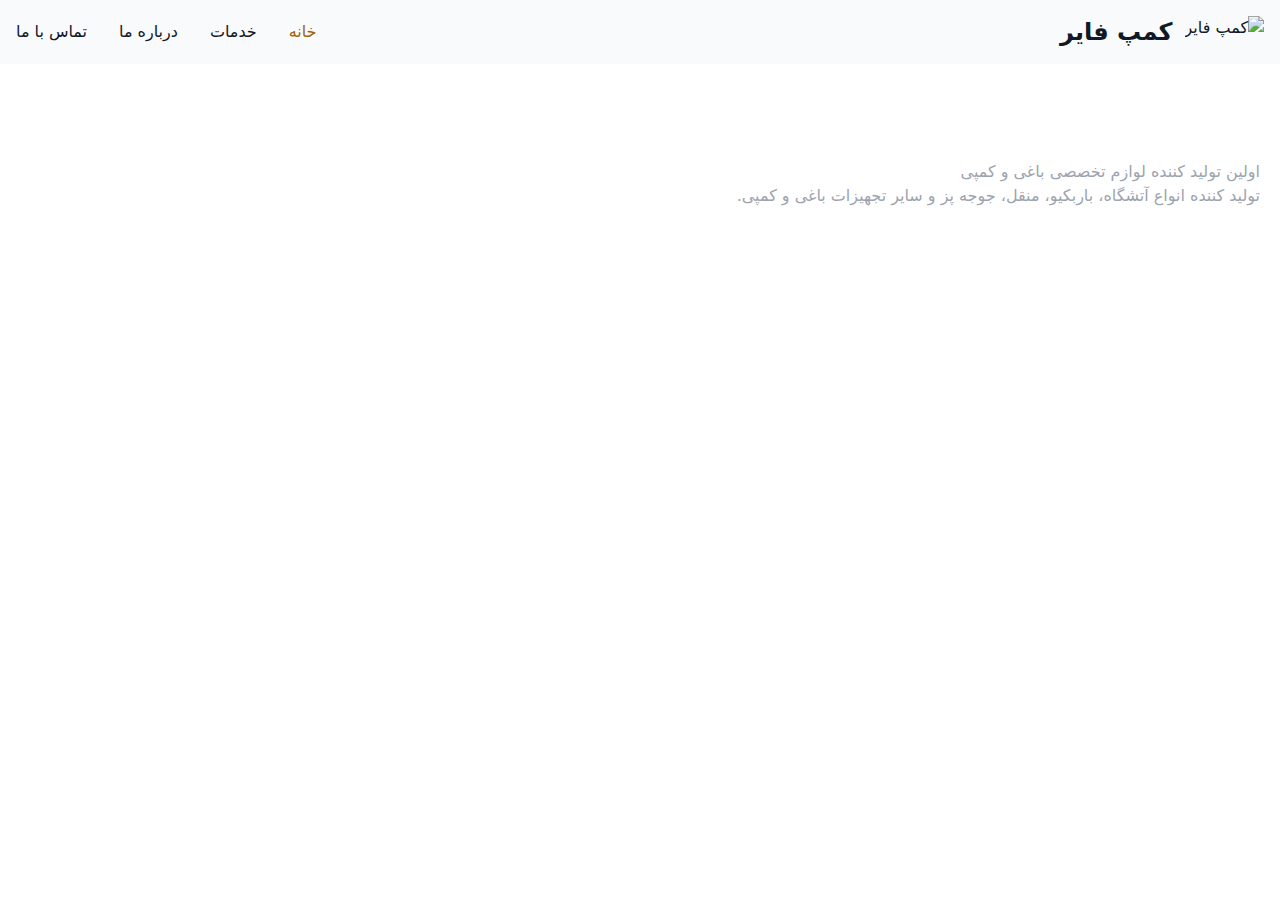
==== about/index.html @ 252abbad "Initial commit." ====
<!DOCTYPE html><html lang="fa" class="dark" dir="rtl"> <head><meta charset="utf-8"><meta name="description" content="اولین تولید کننده لوازم تخصصی باغی و کمپی"><link rel="icon" type="image/svg+xml" href="/favicon.svg"><meta name="viewport" content="width=device-width"><link rel="sitemap" href="/sitemap-index.xml"><meta name="generator" content="Astro v4.7.0"><title>خانه | کمپ فایر</title><meta name="astro-view-transitions-enabled" content="true"><meta name="astro-view-transitions-fallback" content="animate"><script async src="https://www.googletagmanager.com/gtag/js?id=G-JSH01V2G47"></script>
        <script>(function(){const measureId = "G-JSH01V2G47";

            window.dataLayer = window.dataLayer || [];
            function gtag(){dataLayer.push(arguments);}
            gtag('js', new Date());
            gtag('config', measureId);
        })();</script><link rel="stylesheet" href="/_astro/about.CXHCNe5U.css"><script type="module" src="/_astro/hoisted.BMqMAa2A.js"></script></head> <body class="bg-white dark:bg-gray-900 text-gray-900 dark:text-white">  <nav class="border-gray-200 bg-gray-50 dark:bg-gray-800 dark:border-gray-700"> <div class="max-w-screen-xl flex flex-wrap items-center justify-between mx-auto p-4"> <a href="/" class="flex items-center space-x-3 rtl:space-x-reverse"> <img src="https://flowbite.com/docs/images/logo.svg" class="h-8" alt="کمپ فایر"> <span class="self-center text-2xl font-semibold whitespace-nowrap dark:text-white">کمپ فایر</span> </a> <button data-collapse-toggle="navbar-solid-bg" type="button" class="inline-flex items-center p-2 w-10 h-10 justify-center text-sm text-gray-500 rounded-lg md:hidden hover:bg-gray-100 focus:outline-none focus:ring-2 focus:ring-gray-200 dark:text-gray-400 dark:hover:bg-gray-700 dark:focus:ring-gray-600" aria-controls="navbar-solid-bg" aria-expanded="false"> <span class="sr-only">Open main menu</span> <svg class="w-5 h-5" aria-hidden="true" xmlns="http://www.w3.org/2000/svg" fill="none" viewBox="0 0 17 14"> <path stroke="currentColor" stroke-linecap="round" stroke-linejoin="round" stroke-width="2" d="M1 1h15M1 7h15M1 13h15"></path> </svg> </button> <div class="hidden w-full md:block md:w-auto" id="navbar-solid-bg"> <ul class="flex flex-col font-medium mt-4 rounded-lg bg-gray-50 md:space-x-8 rtl:space-x-reverse md:flex-row md:mt-0 md:border-0 md:bg-transparent dark:bg-gray-800 md:dark:bg-transparent dark:border-gray-700"> <li> <a href="/" class="block py-2 px-3 md:p-0 text-white bg-yellow-700 rounded md:bg-transparent md:text-yellow-700 md:dark:text-yellow-500 dark:bg-yellow-600 md:dark:bg-transparent" aria-current="page">خانه</a> </li> <li> <a href="/services" class="block py-2 px-3 md:p-0 text-gray-900 rounded hover:bg-gray-100 md:hover:bg-transparent md:border-0 md:hover:text-yellow-700 dark:text-white md:dark:hover:text-yellow-500 dark:hover:bg-gray-700 dark:hover:text-white md:dark:hover:bg-transparent">خدمات</a> </li> <li> <a href="/about" class="block py-2 px-3 md:p-0 text-gray-900 rounded hover:bg-gray-100 md:hover:bg-transparent md:border-0 md:hover:text-yellow-700 dark:text-white md:dark:hover:text-yellow-500 dark:hover:bg-gray-700 dark:hover:text-white md:dark:hover:bg-transparent">درباره ما</a> </li> <li> <a href="/contact" class="block py-2 px-3 md:p-0 text-gray-900 rounded hover:bg-gray-100 md:hover:bg-transparent md:border-0 md:hover:text-yellow-700 dark:text-white md:dark:hover:text-yellow-500 dark:hover:bg-gray-700 dark:hover:text-white md:dark:hover:bg-transparent">تماس با ما</a> </li> </ul> </div> </div> </nav> <section class="text-gray-400"> <div class="container mx-auto px-5 py-24"> <h1>اولین تولید کننده لوازم تخصصی باغی و کمپی</h1>
تولید کننده انواع آتشگاه، باربکیو، منقل، جوجه پز و سایر تجهیزات باغی
			و کمپی.
</div> </section>  </body></html>
---- _astro/about.CXHCNe5U.css ----
*,:before,:after{box-sizing:border-box;border-width:0;border-style:solid;border-color:#e5e7eb}:before,:after{--tw-content: ""}html,:host{line-height:1.5;-webkit-text-size-adjust:100%;-moz-tab-size:4;-o-tab-size:4;tab-size:4;font-family:ui-sans-serif,system-ui,sans-serif,"Apple Color Emoji","Segoe UI Emoji",Segoe UI Symbol,"Noto Color Emoji";font-feature-settings:normal;font-variation-settings:normal;-webkit-tap-highlight-color:transparent}body{margin:0;line-height:inherit}hr{height:0;color:inherit;border-top-width:1px}abbr:where([title]){-webkit-text-decoration:underline dotted;text-decoration:underline dotted}h1,h2,h3,h4,h5,h6{font-size:inherit;font-weight:inherit}a{color:inherit;text-decoration:inherit}b,strong{font-weight:bolder}code,kbd,samp,pre{font-family:ui-monospace,SFMono-Regular,Menlo,Monaco,Consolas,Liberation Mono,Courier New,monospace;font-feature-settings:normal;font-variation-settings:normal;font-size:1em}small{font-size:80%}sub,sup{font-size:75%;line-height:0;position:relative;vertical-align:baseline}sub{bottom:-.25em}sup{top:-.5em}table{text-indent:0;border-color:inherit;border-collapse:collapse}button,input,optgroup,select,textarea{font-family:inherit;font-feature-settings:inherit;font-variation-settings:inherit;font-size:100%;font-weight:inherit;line-height:inherit;letter-spacing:inherit;color:inherit;margin:0;padding:0}button,select{text-transform:none}button,input:where([type=button]),input:where([type=reset]),input:where([type=submit]){-webkit-appearance:button;background-color:transparent;background-image:none}:-moz-focusring{outline:auto}:-moz-ui-invalid{box-shadow:none}progress{vertical-align:baseline}::-webkit-inner-spin-button,::-webkit-outer-spin-button{height:auto}[type=search]{-webkit-appearance:textfield;outline-offset:-2px}::-webkit-search-decoration{-webkit-appearance:none}::-webkit-file-upload-button{-webkit-appearance:button;font:inherit}summary{display:list-item}blockquote,dl,dd,h1,h2,h3,h4,h5,h6,hr,figure,p,pre{margin:0}fieldset{margin:0;padding:0}legend{padding:0}ol,ul,menu{list-style:none;margin:0;padding:0}dialog{padding:0}textarea{resize:vertical}input::-moz-placeholder,textarea::-moz-placeholder{opacity:1;color:#9ca3af}input::placeholder,textarea::placeholder{opacity:1;color:#9ca3af}button,[role=button]{cursor:pointer}:disabled{cursor:default}img,svg,video,canvas,audio,iframe,embed,object{display:block;vertical-align:middle}img,video{max-width:100%;height:auto}[hidden]{display:none}*,:before,:after{--tw-border-spacing-x: 0;--tw-border-spacing-y: 0;--tw-translate-x: 0;--tw-translate-y: 0;--tw-rotate: 0;--tw-skew-x: 0;--tw-skew-y: 0;--tw-scale-x: 1;--tw-scale-y: 1;--tw-pan-x: ;--tw-pan-y: ;--tw-pinch-zoom: ;--tw-scroll-snap-strictness: proximity;--tw-gradient-from-position: ;--tw-gradient-via-position: ;--tw-gradient-to-position: ;--tw-ordinal: ;--tw-slashed-zero: ;--tw-numeric-figure: ;--tw-numeric-spacing: ;--tw-numeric-fraction: ;--tw-ring-inset: ;--tw-ring-offset-width: 0px;--tw-ring-offset-color: #fff;--tw-ring-color: rgb(59 130 246 / .5);--tw-ring-offset-shadow: 0 0 #0000;--tw-ring-shadow: 0 0 #0000;--tw-shadow: 0 0 #0000;--tw-shadow-colored: 0 0 #0000;--tw-blur: ;--tw-brightness: ;--tw-contrast: ;--tw-grayscale: ;--tw-hue-rotate: ;--tw-invert: ;--tw-saturate: ;--tw-sepia: ;--tw-drop-shadow: ;--tw-backdrop-blur: ;--tw-backdrop-brightness: ;--tw-backdrop-contrast: ;--tw-backdrop-grayscale: ;--tw-backdrop-hue-rotate: ;--tw-backdrop-invert: ;--tw-backdrop-opacity: ;--tw-backdrop-saturate: ;--tw-backdrop-sepia: ;--tw-contain-size: ;--tw-contain-layout: ;--tw-contain-paint: ;--tw-contain-style: }::backdrop{--tw-border-spacing-x: 0;--tw-border-spacing-y: 0;--tw-translate-x: 0;--tw-translate-y: 0;--tw-rotate: 0;--tw-skew-x: 0;--tw-skew-y: 0;--tw-scale-x: 1;--tw-scale-y: 1;--tw-pan-x: ;--tw-pan-y: ;--tw-pinch-zoom: ;--tw-scroll-snap-strictness: proximity;--tw-gradient-from-position: ;--tw-gradient-via-position: ;--tw-gradient-to-position: ;--tw-ordinal: ;--tw-slashed-zero: ;--tw-numeric-figure: ;--tw-numeric-spacing: ;--tw-numeric-fraction: ;--tw-ring-inset: ;--tw-ring-offset-width: 0px;--tw-ring-offset-color: #fff;--tw-ring-color: rgb(59 130 246 / .5);--tw-ring-offset-shadow: 0 0 #0000;--tw-ring-shadow: 0 0 #0000;--tw-shadow: 0 0 #0000;--tw-shadow-colored: 0 0 #0000;--tw-blur: ;--tw-brightness: ;--tw-contrast: ;--tw-grayscale: ;--tw-hue-rotate: ;--tw-invert: ;--tw-saturate: ;--tw-sepia: ;--tw-drop-shadow: ;--tw-backdrop-blur: ;--tw-backdrop-brightness: ;--tw-backdrop-contrast: ;--tw-backdrop-grayscale: ;--tw-backdrop-hue-rotate: ;--tw-backdrop-invert: ;--tw-backdrop-opacity: ;--tw-backdrop-saturate: ;--tw-backdrop-sepia: ;--tw-contain-size: ;--tw-contain-layout: ;--tw-contain-paint: ;--tw-contain-style: }.container{width:100%}@media (min-width: 640px){.container{max-width:640px}}@media (min-width: 768px){.container{max-width:768px}}@media (min-width: 1024px){.container{max-width:1024px}}@media (min-width: 1280px){.container{max-width:1280px}}@media (min-width: 1536px){.container{max-width:1536px}}.sr-only{position:absolute;width:1px;height:1px;padding:0;margin:-1px;overflow:hidden;clip:rect(0,0,0,0);white-space:nowrap;border-width:0}.relative{position:relative}.mx-auto{margin-left:auto;margin-right:auto}.mt-16{margin-top:4rem}.mt-4{margin-top:1rem}.block{display:block}.flex{display:flex}.inline-flex{display:inline-flex}.hidden{display:none}.h-10{height:2.5rem}.h-5{height:1.25rem}.h-8{height:2rem}.h-full{height:100%}.min-h-screen{min-height:100vh}.w-10{width:2.5rem}.w-5{width:1.25rem}.w-full{width:100%}.max-w-7xl{max-width:80rem}.max-w-screen-xl{max-width:1280px}.flex-col{flex-direction:column}.flex-wrap{flex-wrap:wrap}.items-center{align-items:center}.justify-center{justify-content:center}.justify-between{justify-content:space-between}.gap-y-6{row-gap:1.5rem}.space-x-3>:not([hidden])~:not([hidden]){--tw-space-x-reverse: 0;margin-right:calc(.75rem * var(--tw-space-x-reverse));margin-left:calc(.75rem * calc(1 - var(--tw-space-x-reverse)))}.space-y-8>:not([hidden])~:not([hidden]){--tw-space-y-reverse: 0;margin-top:calc(2rem * calc(1 - var(--tw-space-y-reverse)));margin-bottom:calc(2rem * var(--tw-space-y-reverse))}.self-center{align-self:center}.whitespace-nowrap{white-space:nowrap}.rounded{border-radius:.25rem}.rounded-lg{border-radius:.5rem}.border-t{border-top-width:1px}.border-gray-200{--tw-border-opacity: 1;border-color:rgb(229 231 235 / var(--tw-border-opacity))}.border-gray-700{--tw-border-opacity: 1;border-color:rgb(55 65 81 / var(--tw-border-opacity))}.bg-gray-50{--tw-bg-opacity: 1;background-color:rgb(249 250 251 / var(--tw-bg-opacity))}.bg-gray-900{--tw-bg-opacity: 1;background-color:rgb(17 24 39 / var(--tw-bg-opacity))}.bg-white{--tw-bg-opacity: 1;background-color:rgb(255 255 255 / var(--tw-bg-opacity))}.bg-yellow-700{--tw-bg-opacity: 1;background-color:rgb(161 98 7 / var(--tw-bg-opacity))}.p-2{padding:.5rem}.p-4{padding:1rem}.p-8{padding:2rem}.px-3{padding-left:.75rem;padding-right:.75rem}.px-4{padding-left:1rem;padding-right:1rem}.px-5{padding-left:1.25rem;padding-right:1.25rem}.py-2{padding-top:.5rem;padding-bottom:.5rem}.py-24{padding-top:6rem;padding-bottom:6rem}.py-7{padding-top:1.75rem;padding-bottom:1.75rem}.text-2xl{font-size:1.5rem;line-height:2rem}.text-sm{font-size:.875rem;line-height:1.25rem}.font-medium{font-weight:500}.font-semibold{font-weight:600}.text-gray-400{--tw-text-opacity: 1;color:rgb(156 163 175 / var(--tw-text-opacity))}.text-gray-500{--tw-text-opacity: 1;color:rgb(107 114 128 / var(--tw-text-opacity))}.text-gray-900{--tw-text-opacity: 1;color:rgb(17 24 39 / var(--tw-text-opacity))}.text-white{--tw-text-opacity: 1;color:rgb(255 255 255 / var(--tw-text-opacity))}.hover\:bg-gray-100:hover{--tw-bg-opacity: 1;background-color:rgb(243 244 246 / var(--tw-bg-opacity))}.focus\:outline-none:focus{outline:2px solid transparent;outline-offset:2px}.focus\:ring-2:focus{--tw-ring-offset-shadow: var(--tw-ring-inset) 0 0 0 var(--tw-ring-offset-width) var(--tw-ring-offset-color);--tw-ring-shadow: var(--tw-ring-inset) 0 0 0 calc(2px + var(--tw-ring-offset-width)) var(--tw-ring-color);box-shadow:var(--tw-ring-offset-shadow),var(--tw-ring-shadow),var(--tw-shadow, 0 0 #0000)}.focus\:ring-gray-200:focus{--tw-ring-opacity: 1;--tw-ring-color: rgb(229 231 235 / var(--tw-ring-opacity))}@media (min-width: 640px){.sm\:px-6{padding-left:1.5rem;padding-right:1.5rem}}@media (min-width: 768px){.md\:mx-auto{margin-left:auto;margin-right:auto}.md\:mt-0{margin-top:0}.md\:block{display:block}.md\:hidden{display:none}.md\:w-auto{width:auto}.md\:max-w-3xl{max-width:48rem}.md\:flex-row{flex-direction:row}.md\:space-x-8>:not([hidden])~:not([hidden]){--tw-space-x-reverse: 0;margin-right:calc(2rem * var(--tw-space-x-reverse));margin-left:calc(2rem * calc(1 - var(--tw-space-x-reverse)))}.md\:border-0{border-width:0px}.md\:bg-transparent{background-color:transparent}.md\:p-0{padding:0}.md\:p-12{padding:3rem}.md\:text-yellow-700{--tw-text-opacity: 1;color:rgb(161 98 7 / var(--tw-text-opacity))}.md\:hover\:bg-transparent:hover{background-color:transparent}.md\:hover\:text-yellow-700:hover{--tw-text-opacity: 1;color:rgb(161 98 7 / var(--tw-text-opacity))}}@media (min-width: 1024px){.lg\:max-w-4xl{max-width:56rem}.lg\:flex-row{flex-direction:row}.lg\:justify-between{justify-content:space-between}.lg\:space-y-0>:not([hidden])~:not([hidden]){--tw-space-y-reverse: 0;margin-top:calc(0px * calc(1 - var(--tw-space-y-reverse)));margin-bottom:calc(0px * var(--tw-space-y-reverse))}.lg\:px-8{padding-left:2rem;padding-right:2rem}.lg\:py-16{padding-top:4rem;padding-bottom:4rem}}.rtl\:space-x-reverse:where([dir=rtl],[dir=rtl] *)>:not([hidden])~:not([hidden]){--tw-space-x-reverse: 1}@media (prefers-color-scheme: dark){.dark\:border-gray-700{--tw-border-opacity: 1;border-color:rgb(55 65 81 / var(--tw-border-opacity))}.dark\:bg-gray-800{--tw-bg-opacity: 1;background-color:rgb(31 41 55 / var(--tw-bg-opacity))}.dark\:bg-gray-900{--tw-bg-opacity: 1;background-color:rgb(17 24 39 / var(--tw-bg-opacity))}.dark\:bg-yellow-600{--tw-bg-opacity: 1;background-color:rgb(202 138 4 / var(--tw-bg-opacity))}.dark\:text-gray-400{--tw-text-opacity: 1;color:rgb(156 163 175 / var(--tw-text-opacity))}.dark\:text-white{--tw-text-opacity: 1;color:rgb(255 255 255 / var(--tw-text-opacity))}.dark\:hover\:bg-gray-700:hover{--tw-bg-opacity: 1;background-color:rgb(55 65 81 / var(--tw-bg-opacity))}.dark\:hover\:text-white:hover{--tw-text-opacity: 1;color:rgb(255 255 255 / var(--tw-text-opacity))}.dark\:focus\:ring-gray-600:focus{--tw-ring-opacity: 1;--tw-ring-color: rgb(75 85 99 / var(--tw-ring-opacity))}}@media (min-width: 768px){@media (prefers-color-scheme: dark){.md\:dark\:bg-transparent{background-color:transparent}.md\:dark\:text-yellow-500{--tw-text-opacity: 1;color:rgb(234 179 8 / var(--tw-text-opacity))}.md\:dark\:hover\:bg-transparent:hover{background-color:transparent}.md\:dark\:hover\:text-yellow-500:hover{--tw-text-opacity: 1;color:rgb(234 179 8 / var(--tw-text-opacity))}}}.astro-route-announcer{position:absolute;left:0;top:0;clip:rect(0 0 0 0);clip-path:inset(50%);overflow:hidden;white-space:nowrap;width:1px;height:1px}
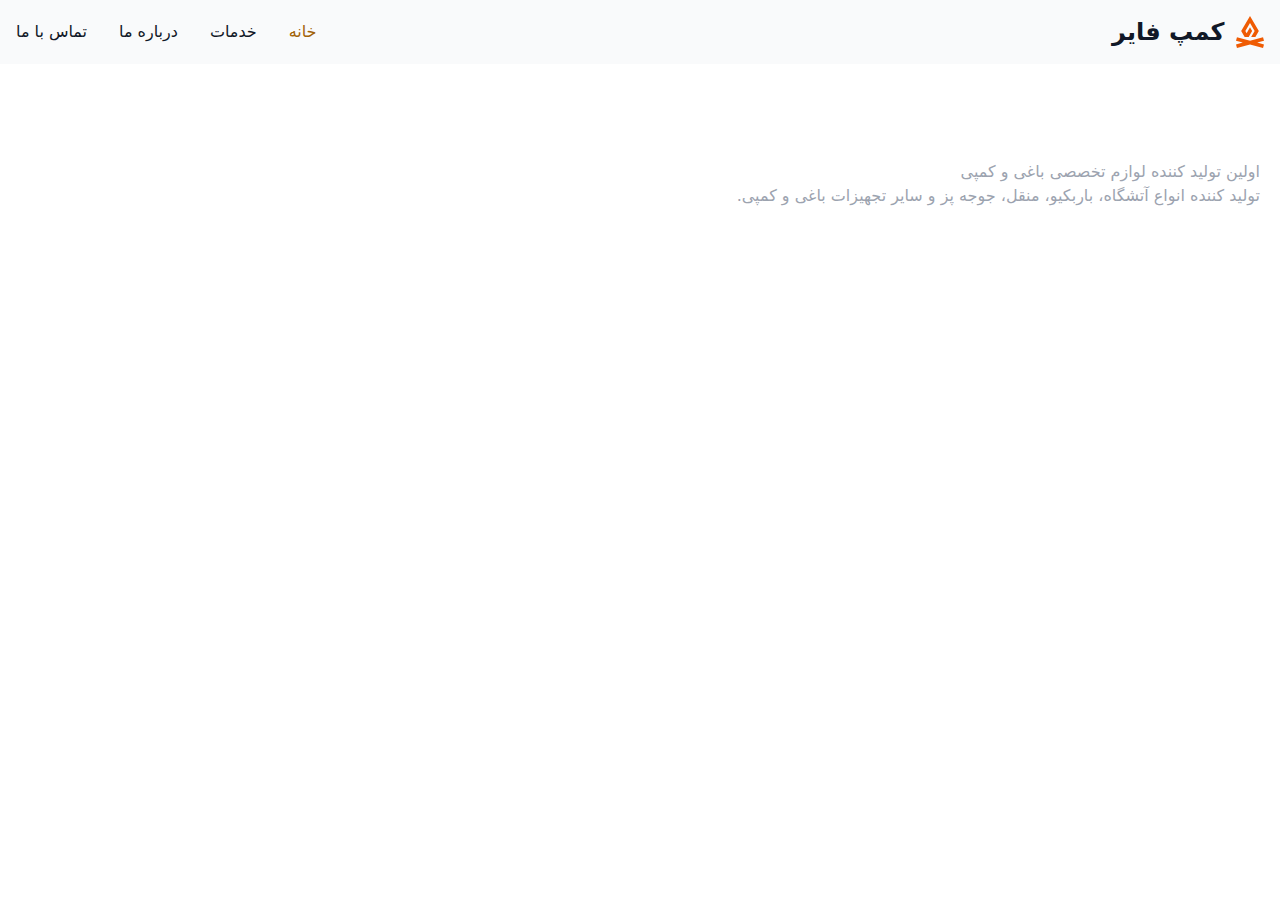
==== commit 24f77d2b: "Update from https://github.com/campfire-ir/campfire/commit/39ee006bfec9a738e8e238572743a8df83043560" ====
--- a/about/index.html
+++ b/about/index.html
@@ -5,7 +5,7 @@
             function gtag(){dataLayer.push(arguments);}
             gtag('js', new Date());
             gtag('config', measureId);
-        })();</script><link rel="stylesheet" href="/_astro/about.CXHCNe5U.css"><script type="module" src="/_astro/hoisted.BMqMAa2A.js"></script></head> <body class="bg-white dark:bg-gray-900 text-gray-900 dark:text-white">  <nav class="border-gray-200 bg-gray-50 dark:bg-gray-800 dark:border-gray-700"> <div class="max-w-screen-xl flex flex-wrap items-center justify-between mx-auto p-4"> <a href="/" class="flex items-center space-x-3 rtl:space-x-reverse"> <img src="https://flowbite.com/docs/images/logo.svg" class="h-8" alt="کمپ فایر"> <span class="self-center text-2xl font-semibold whitespace-nowrap dark:text-white">کمپ فایر</span> </a> <button data-collapse-toggle="navbar-solid-bg" type="button" class="inline-flex items-center p-2 w-10 h-10 justify-center text-sm text-gray-500 rounded-lg md:hidden hover:bg-gray-100 focus:outline-none focus:ring-2 focus:ring-gray-200 dark:text-gray-400 dark:hover:bg-gray-700 dark:focus:ring-gray-600" aria-controls="navbar-solid-bg" aria-expanded="false"> <span class="sr-only">Open main menu</span> <svg class="w-5 h-5" aria-hidden="true" xmlns="http://www.w3.org/2000/svg" fill="none" viewBox="0 0 17 14"> <path stroke="currentColor" stroke-linecap="round" stroke-linejoin="round" stroke-width="2" d="M1 1h15M1 7h15M1 13h15"></path> </svg> </button> <div class="hidden w-full md:block md:w-auto" id="navbar-solid-bg"> <ul class="flex flex-col font-medium mt-4 rounded-lg bg-gray-50 md:space-x-8 rtl:space-x-reverse md:flex-row md:mt-0 md:border-0 md:bg-transparent dark:bg-gray-800 md:dark:bg-transparent dark:border-gray-700"> <li> <a href="/" class="block py-2 px-3 md:p-0 text-white bg-yellow-700 rounded md:bg-transparent md:text-yellow-700 md:dark:text-yellow-500 dark:bg-yellow-600 md:dark:bg-transparent" aria-current="page">خانه</a> </li> <li> <a href="/services" class="block py-2 px-3 md:p-0 text-gray-900 rounded hover:bg-gray-100 md:hover:bg-transparent md:border-0 md:hover:text-yellow-700 dark:text-white md:dark:hover:text-yellow-500 dark:hover:bg-gray-700 dark:hover:text-white md:dark:hover:bg-transparent">خدمات</a> </li> <li> <a href="/about" class="block py-2 px-3 md:p-0 text-gray-900 rounded hover:bg-gray-100 md:hover:bg-transparent md:border-0 md:hover:text-yellow-700 dark:text-white md:dark:hover:text-yellow-500 dark:hover:bg-gray-700 dark:hover:text-white md:dark:hover:bg-transparent">درباره ما</a> </li> <li> <a href="/contact" class="block py-2 px-3 md:p-0 text-gray-900 rounded hover:bg-gray-100 md:hover:bg-transparent md:border-0 md:hover:text-yellow-700 dark:text-white md:dark:hover:text-yellow-500 dark:hover:bg-gray-700 dark:hover:text-white md:dark:hover:bg-transparent">تماس با ما</a> </li> </ul> </div> </div> </nav> <section class="text-gray-400"> <div class="container mx-auto px-5 py-24"> <h1>اولین تولید کننده لوازم تخصصی باغی و کمپی</h1>
+        })();</script><link rel="stylesheet" href="/_astro/about.D6L-BzKz.css"><script type="module" src="/_astro/hoisted.BMqMAa2A.js"></script></head> <body class="bg-white dark:bg-gray-900 text-gray-900 dark:text-white">  <nav class="border-gray-200 bg-gray-50 dark:bg-gray-800 dark:border-gray-700"> <div class="max-w-screen-xl flex flex-wrap items-center justify-between mx-auto p-4"> <a href="/" class="flex items-center space-x-3 rtl:space-x-reverse"> <img src="/_astro/logo.BBy112av.svg" class="h-8" alt="کمپ فایر"> <span class="self-center text-2xl font-semibold whitespace-nowrap dark:text-white">کمپ فایر</span> </a> <button data-collapse-toggle="navbar-solid-bg" type="button" class="inline-flex items-center p-2 w-10 h-10 justify-center text-sm text-gray-500 rounded-lg md:hidden hover:bg-gray-100 focus:outline-none focus:ring-2 focus:ring-gray-200 dark:text-gray-400 dark:hover:bg-gray-700 dark:focus:ring-gray-600" aria-controls="navbar-solid-bg" aria-expanded="false"> <span class="sr-only">Open main menu</span> <svg class="w-5 h-5" aria-hidden="true" xmlns="http://www.w3.org/2000/svg" fill="none" viewBox="0 0 17 14"> <path stroke="currentColor" stroke-linecap="round" stroke-linejoin="round" stroke-width="2" d="M1 1h15M1 7h15M1 13h15"></path> </svg> </button> <div class="hidden w-full md:block md:w-auto" id="navbar-solid-bg"> <ul class="flex flex-col font-medium mt-4 rounded-lg bg-gray-50 md:space-x-8 rtl:space-x-reverse md:flex-row md:mt-0 md:border-0 md:bg-transparent dark:bg-gray-800 md:dark:bg-transparent dark:border-gray-700"> <li> <a href="/" class="block py-2 px-3 md:p-0 text-white bg-yellow-700 rounded md:bg-transparent md:text-yellow-700 md:dark:text-yellow-500 dark:bg-yellow-600 md:dark:bg-transparent" aria-current="page">خانه</a> </li> <li> <a href="/services" class="block py-2 px-3 md:p-0 text-gray-900 rounded hover:bg-gray-100 md:hover:bg-transparent md:border-0 md:hover:text-yellow-700 dark:text-white md:dark:hover:text-yellow-500 dark:hover:bg-gray-700 dark:hover:text-white md:dark:hover:bg-transparent">خدمات</a> </li> <li> <a href="/about" class="block py-2 px-3 md:p-0 text-gray-900 rounded hover:bg-gray-100 md:hover:bg-transparent md:border-0 md:hover:text-yellow-700 dark:text-white md:dark:hover:text-yellow-500 dark:hover:bg-gray-700 dark:hover:text-white md:dark:hover:bg-transparent">درباره ما</a> </li> <li> <a href="/contact" class="block py-2 px-3 md:p-0 text-gray-900 rounded hover:bg-gray-100 md:hover:bg-transparent md:border-0 md:hover:text-yellow-700 dark:text-white md:dark:hover:text-yellow-500 dark:hover:bg-gray-700 dark:hover:text-white md:dark:hover:bg-transparent">تماس با ما</a> </li> </ul> </div> </div> </nav> <section class="text-gray-400"> <div class="container mx-auto px-5 py-24"> <h1>اولین تولید کننده لوازم تخصصی باغی و کمپی</h1>
 تولید کننده انواع آتشگاه، باربکیو، منقل، جوجه پز و سایر تجهیزات باغی
 			و کمپی.
 </div> </section>  </body></html>--- a/_astro/about.D6L-BzKz.css
+++ b/_astro/about.D6L-BzKz.css
@@ -0,0 +1 @@
+*,:before,:after{box-sizing:border-box;border-width:0;border-style:solid;border-color:#e5e7eb}:before,:after{--tw-content: ""}html,:host{line-height:1.5;-webkit-text-size-adjust:100%;-moz-tab-size:4;-o-tab-size:4;tab-size:4;font-family:ui-sans-serif,system-ui,sans-serif,"Apple Color Emoji","Segoe UI Emoji",Segoe UI Symbol,"Noto Color Emoji";font-feature-settings:normal;font-variation-settings:normal;-webkit-tap-highlight-color:transparent}body{margin:0;line-height:inherit}hr{height:0;color:inherit;border-top-width:1px}abbr:where([title]){-webkit-text-decoration:underline dotted;text-decoration:underline dotted}h1,h2,h3,h4,h5,h6{font-size:inherit;font-weight:inherit}a{color:inherit;text-decoration:inherit}b,strong{font-weight:bolder}code,kbd,samp,pre{font-family:ui-monospace,SFMono-Regular,Menlo,Monaco,Consolas,Liberation Mono,Courier New,monospace;font-feature-settings:normal;font-variation-settings:normal;font-size:1em}small{font-size:80%}sub,sup{font-size:75%;line-height:0;position:relative;vertical-align:baseline}sub{bottom:-.25em}sup{top:-.5em}table{text-indent:0;border-color:inherit;border-collapse:collapse}button,input,optgroup,select,textarea{font-family:inherit;font-feature-settings:inherit;font-variation-settings:inherit;font-size:100%;font-weight:inherit;line-height:inherit;letter-spacing:inherit;color:inherit;margin:0;padding:0}button,select{text-transform:none}button,input:where([type=button]),input:where([type=reset]),input:where([type=submit]){-webkit-appearance:button;background-color:transparent;background-image:none}:-moz-focusring{outline:auto}:-moz-ui-invalid{box-shadow:none}progress{vertical-align:baseline}::-webkit-inner-spin-button,::-webkit-outer-spin-button{height:auto}[type=search]{-webkit-appearance:textfield;outline-offset:-2px}::-webkit-search-decoration{-webkit-appearance:none}::-webkit-file-upload-button{-webkit-appearance:button;font:inherit}summary{display:list-item}blockquote,dl,dd,h1,h2,h3,h4,h5,h6,hr,figure,p,pre{margin:0}fieldset{margin:0;padding:0}legend{padding:0}ol,ul,menu{list-style:none;margin:0;padding:0}dialog{padding:0}textarea{resize:vertical}input::-moz-placeholder,textarea::-moz-placeholder{opacity:1;color:#9ca3af}input::placeholder,textarea::placeholder{opacity:1;color:#9ca3af}button,[role=button]{cursor:pointer}:disabled{cursor:default}img,svg,video,canvas,audio,iframe,embed,object{display:block;vertical-align:middle}img,video{max-width:100%;height:auto}[hidden]{display:none}*,:before,:after{--tw-border-spacing-x: 0;--tw-border-spacing-y: 0;--tw-translate-x: 0;--tw-translate-y: 0;--tw-rotate: 0;--tw-skew-x: 0;--tw-skew-y: 0;--tw-scale-x: 1;--tw-scale-y: 1;--tw-pan-x: ;--tw-pan-y: ;--tw-pinch-zoom: ;--tw-scroll-snap-strictness: proximity;--tw-gradient-from-position: ;--tw-gradient-via-position: ;--tw-gradient-to-position: ;--tw-ordinal: ;--tw-slashed-zero: ;--tw-numeric-figure: ;--tw-numeric-spacing: ;--tw-numeric-fraction: ;--tw-ring-inset: ;--tw-ring-offset-width: 0px;--tw-ring-offset-color: #fff;--tw-ring-color: rgb(59 130 246 / .5);--tw-ring-offset-shadow: 0 0 #0000;--tw-ring-shadow: 0 0 #0000;--tw-shadow: 0 0 #0000;--tw-shadow-colored: 0 0 #0000;--tw-blur: ;--tw-brightness: ;--tw-contrast: ;--tw-grayscale: ;--tw-hue-rotate: ;--tw-invert: ;--tw-saturate: ;--tw-sepia: ;--tw-drop-shadow: ;--tw-backdrop-blur: ;--tw-backdrop-brightness: ;--tw-backdrop-contrast: ;--tw-backdrop-grayscale: ;--tw-backdrop-hue-rotate: ;--tw-backdrop-invert: ;--tw-backdrop-opacity: ;--tw-backdrop-saturate: ;--tw-backdrop-sepia: ;--tw-contain-size: ;--tw-contain-layout: ;--tw-contain-paint: ;--tw-contain-style: }::backdrop{--tw-border-spacing-x: 0;--tw-border-spacing-y: 0;--tw-translate-x: 0;--tw-translate-y: 0;--tw-rotate: 0;--tw-skew-x: 0;--tw-skew-y: 0;--tw-scale-x: 1;--tw-scale-y: 1;--tw-pan-x: ;--tw-pan-y: ;--tw-pinch-zoom: ;--tw-scroll-snap-strictness: proximity;--tw-gradient-from-position: ;--tw-gradient-via-position: ;--tw-gradient-to-position: ;--tw-ordinal: ;--tw-slashed-zero: ;--tw-numeric-figure: ;--tw-numeric-spacing: ;--tw-numeric-fraction: ;--tw-ring-inset: ;--tw-ring-offset-width: 0px;--tw-ring-offset-color: #fff;--tw-ring-color: rgb(59 130 246 / .5);--tw-ring-offset-shadow: 0 0 #0000;--tw-ring-shadow: 0 0 #0000;--tw-shadow: 0 0 #0000;--tw-shadow-colored: 0 0 #0000;--tw-blur: ;--tw-brightness: ;--tw-contrast: ;--tw-grayscale: ;--tw-hue-rotate: ;--tw-invert: ;--tw-saturate: ;--tw-sepia: ;--tw-drop-shadow: ;--tw-backdrop-blur: ;--tw-backdrop-brightness: ;--tw-backdrop-contrast: ;--tw-backdrop-grayscale: ;--tw-backdrop-hue-rotate: ;--tw-backdrop-invert: ;--tw-backdrop-opacity: ;--tw-backdrop-saturate: ;--tw-backdrop-sepia: ;--tw-contain-size: ;--tw-contain-layout: ;--tw-contain-paint: ;--tw-contain-style: }.container{width:100%}@media (min-width: 640px){.container{max-width:640px}}@media (min-width: 768px){.container{max-width:768px}}@media (min-width: 1024px){.container{max-width:1024px}}@media (min-width: 1280px){.container{max-width:1280px}}@media (min-width: 1536px){.container{max-width:1536px}}.sr-only{position:absolute;width:1px;height:1px;padding:0;margin:-1px;overflow:hidden;clip:rect(0,0,0,0);white-space:nowrap;border-width:0}.relative{position:relative}.mx-auto{margin-left:auto;margin-right:auto}.mb-4{margin-bottom:1rem}.mt-16{margin-top:4rem}.mt-4{margin-top:1rem}.block{display:block}.flex{display:flex}.inline-flex{display:inline-flex}.hidden{display:none}.h-10{height:2.5rem}.h-5{height:1.25rem}.h-8{height:2rem}.h-full{height:100%}.min-h-screen{min-height:100vh}.w-10{width:2.5rem}.w-5{width:1.25rem}.w-full{width:100%}.max-w-7xl{max-width:80rem}.max-w-screen-xl{max-width:1280px}.flex-col{flex-direction:column}.flex-wrap{flex-wrap:wrap}.items-center{align-items:center}.justify-center{justify-content:center}.justify-between{justify-content:space-between}.gap-y-6{row-gap:1.5rem}.space-x-3>:not([hidden])~:not([hidden]){--tw-space-x-reverse: 0;margin-right:calc(.75rem * var(--tw-space-x-reverse));margin-left:calc(.75rem * calc(1 - var(--tw-space-x-reverse)))}.space-y-8>:not([hidden])~:not([hidden]){--tw-space-y-reverse: 0;margin-top:calc(2rem * calc(1 - var(--tw-space-y-reverse)));margin-bottom:calc(2rem * var(--tw-space-y-reverse))}.self-center{align-self:center}.whitespace-nowrap{white-space:nowrap}.rounded{border-radius:.25rem}.rounded-lg{border-radius:.5rem}.border-t{border-top-width:1px}.border-gray-200{--tw-border-opacity: 1;border-color:rgb(229 231 235 / var(--tw-border-opacity))}.border-gray-700{--tw-border-opacity: 1;border-color:rgb(55 65 81 / var(--tw-border-opacity))}.bg-gray-50{--tw-bg-opacity: 1;background-color:rgb(249 250 251 / var(--tw-bg-opacity))}.bg-gray-900{--tw-bg-opacity: 1;background-color:rgb(17 24 39 / var(--tw-bg-opacity))}.bg-white{--tw-bg-opacity: 1;background-color:rgb(255 255 255 / var(--tw-bg-opacity))}.bg-yellow-700{--tw-bg-opacity: 1;background-color:rgb(161 98 7 / var(--tw-bg-opacity))}.bg-gradient-to-r{background-image:linear-gradient(to right,var(--tw-gradient-stops))}.from-sky-400{--tw-gradient-from: #38bdf8 var(--tw-gradient-from-position);--tw-gradient-to: rgb(56 189 248 / 0) var(--tw-gradient-to-position);--tw-gradient-stops: var(--tw-gradient-from), var(--tw-gradient-to)}.to-emerald-600{--tw-gradient-to: #059669 var(--tw-gradient-to-position)}.bg-clip-text{-webkit-background-clip:text;background-clip:text}.p-2{padding:.5rem}.p-4{padding:1rem}.p-8{padding:2rem}.px-3{padding-left:.75rem;padding-right:.75rem}.px-4{padding-left:1rem;padding-right:1rem}.px-5{padding-left:1.25rem;padding-right:1.25rem}.py-2{padding-top:.5rem;padding-bottom:.5rem}.py-24{padding-top:6rem;padding-bottom:6rem}.py-7{padding-top:1.75rem;padding-bottom:1.75rem}.text-2xl{font-size:1.5rem;line-height:2rem}.text-3xl{font-size:1.875rem;line-height:2.25rem}.text-sm{font-size:.875rem;line-height:1.25rem}.font-extrabold{font-weight:800}.font-medium{font-weight:500}.font-semibold{font-weight:600}.text-gray-400{--tw-text-opacity: 1;color:rgb(156 163 175 / var(--tw-text-opacity))}.text-gray-500{--tw-text-opacity: 1;color:rgb(107 114 128 / var(--tw-text-opacity))}.text-gray-900{--tw-text-opacity: 1;color:rgb(17 24 39 / var(--tw-text-opacity))}.text-transparent{color:transparent}.text-white{--tw-text-opacity: 1;color:rgb(255 255 255 / var(--tw-text-opacity))}.hover\:bg-gray-100:hover{--tw-bg-opacity: 1;background-color:rgb(243 244 246 / var(--tw-bg-opacity))}.focus\:outline-none:focus{outline:2px solid transparent;outline-offset:2px}.focus\:ring-2:focus{--tw-ring-offset-shadow: var(--tw-ring-inset) 0 0 0 var(--tw-ring-offset-width) var(--tw-ring-offset-color);--tw-ring-shadow: var(--tw-ring-inset) 0 0 0 calc(2px + var(--tw-ring-offset-width)) var(--tw-ring-color);box-shadow:var(--tw-ring-offset-shadow),var(--tw-ring-shadow),var(--tw-shadow, 0 0 #0000)}.focus\:ring-gray-200:focus{--tw-ring-opacity: 1;--tw-ring-color: rgb(229 231 235 / var(--tw-ring-opacity))}@media (min-width: 640px){.sm\:px-6{padding-left:1.5rem;padding-right:1.5rem}}@media (min-width: 768px){.md\:mx-auto{margin-left:auto;margin-right:auto}.md\:mt-0{margin-top:0}.md\:block{display:block}.md\:hidden{display:none}.md\:w-auto{width:auto}.md\:max-w-3xl{max-width:48rem}.md\:flex-row{flex-direction:row}.md\:space-x-8>:not([hidden])~:not([hidden]){--tw-space-x-reverse: 0;margin-right:calc(2rem * var(--tw-space-x-reverse));margin-left:calc(2rem * calc(1 - var(--tw-space-x-reverse)))}.md\:border-0{border-width:0px}.md\:bg-transparent{background-color:transparent}.md\:p-0{padding:0}.md\:p-12{padding:3rem}.md\:text-yellow-700{--tw-text-opacity: 1;color:rgb(161 98 7 / var(--tw-text-opacity))}.md\:hover\:bg-transparent:hover{background-color:transparent}.md\:hover\:text-yellow-700:hover{--tw-text-opacity: 1;color:rgb(161 98 7 / var(--tw-text-opacity))}}@media (min-width: 1024px){.lg\:max-w-4xl{max-width:56rem}.lg\:flex-row{flex-direction:row}.lg\:justify-between{justify-content:space-between}.lg\:space-y-0>:not([hidden])~:not([hidden]){--tw-space-y-reverse: 0;margin-top:calc(0px * calc(1 - var(--tw-space-y-reverse)));margin-bottom:calc(0px * var(--tw-space-y-reverse))}.lg\:px-8{padding-left:2rem;padding-right:2rem}.lg\:py-16{padding-top:4rem;padding-bottom:4rem}}.rtl\:space-x-reverse:where([dir=rtl],[dir=rtl] *)>:not([hidden])~:not([hidden]){--tw-space-x-reverse: 1}@media (prefers-color-scheme: dark){.dark\:border-gray-700{--tw-border-opacity: 1;border-color:rgb(55 65 81 / var(--tw-border-opacity))}.dark\:bg-gray-800{--tw-bg-opacity: 1;background-color:rgb(31 41 55 / var(--tw-bg-opacity))}.dark\:bg-gray-900{--tw-bg-opacity: 1;background-color:rgb(17 24 39 / var(--tw-bg-opacity))}.dark\:bg-yellow-600{--tw-bg-opacity: 1;background-color:rgb(202 138 4 / var(--tw-bg-opacity))}.dark\:text-gray-400{--tw-text-opacity: 1;color:rgb(156 163 175 / var(--tw-text-opacity))}.dark\:text-white{--tw-text-opacity: 1;color:rgb(255 255 255 / var(--tw-text-opacity))}.dark\:hover\:bg-gray-700:hover{--tw-bg-opacity: 1;background-color:rgb(55 65 81 / var(--tw-bg-opacity))}.dark\:hover\:text-white:hover{--tw-text-opacity: 1;color:rgb(255 255 255 / var(--tw-text-opacity))}.dark\:focus\:ring-gray-600:focus{--tw-ring-opacity: 1;--tw-ring-color: rgb(75 85 99 / var(--tw-ring-opacity))}}@media (min-width: 768px){@media (prefers-color-scheme: dark){.md\:dark\:bg-transparent{background-color:transparent}.md\:dark\:text-yellow-500{--tw-text-opacity: 1;color:rgb(234 179 8 / var(--tw-text-opacity))}.md\:dark\:hover\:bg-transparent:hover{background-color:transparent}.md\:dark\:hover\:text-yellow-500:hover{--tw-text-opacity: 1;color:rgb(234 179 8 / var(--tw-text-opacity))}}}.astro-route-announcer{position:absolute;left:0;top:0;clip:rect(0 0 0 0);clip-path:inset(50%);overflow:hidden;white-space:nowrap;width:1px;height:1px}
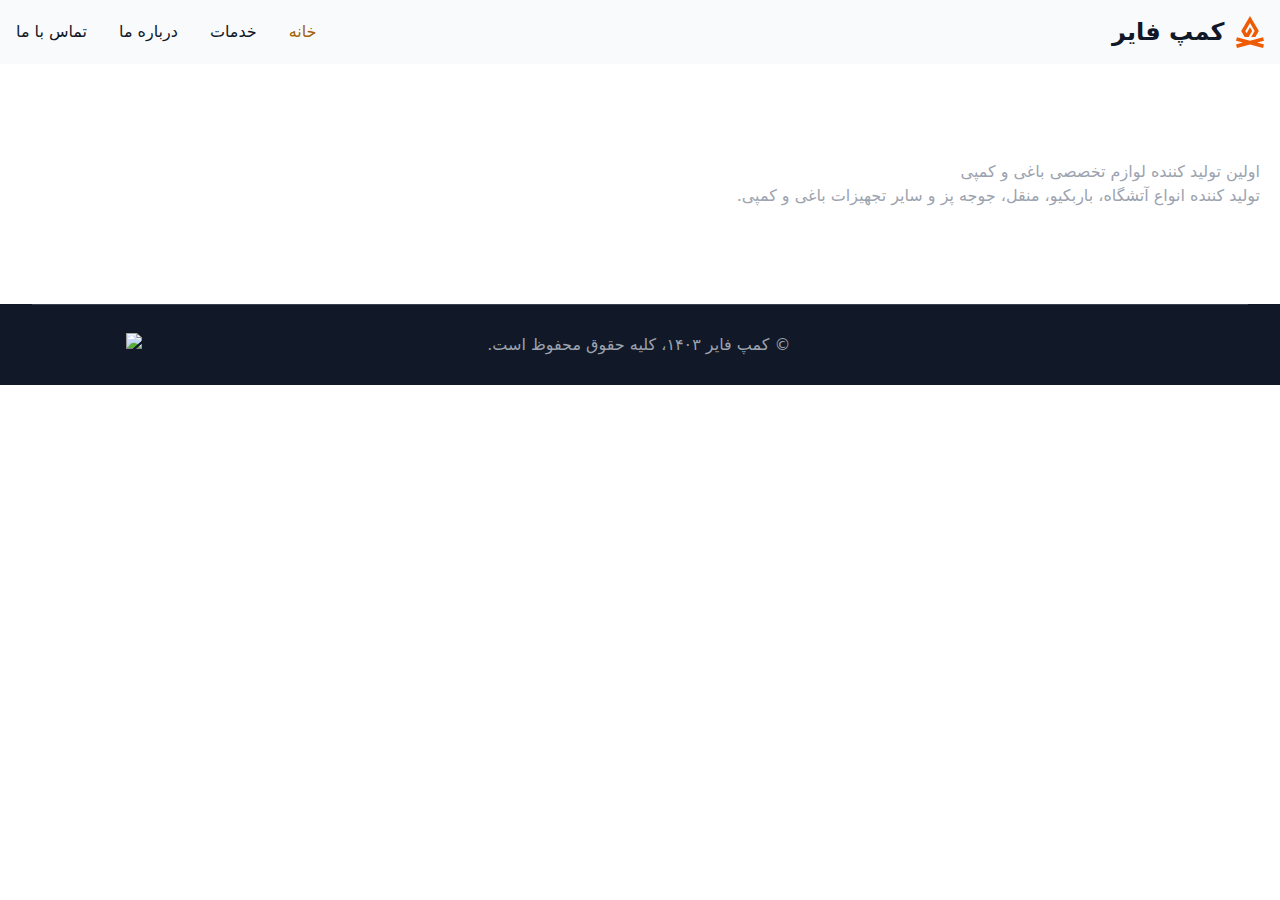
==== commit 770516a8: "Update from https://github.com/campfire-ir/campfire/commit/9d145bc19a4ffa3625d98e3d04d57ae7699113a8" ====
--- a/about/index.html
+++ b/about/index.html
@@ -8,4 +8,8 @@
         })();</script><link rel="stylesheet" href="/_astro/about.D6L-BzKz.css"><script type="module" src="/_astro/hoisted.BMqMAa2A.js"></script></head> <body class="bg-white dark:bg-gray-900 text-gray-900 dark:text-white">  <nav class="border-gray-200 bg-gray-50 dark:bg-gray-800 dark:border-gray-700"> <div class="max-w-screen-xl flex flex-wrap items-center justify-between mx-auto p-4"> <a href="/" class="flex items-center space-x-3 rtl:space-x-reverse"> <img src="/_astro/logo.BBy112av.svg" class="h-8" alt="کمپ فایر"> <span class="self-center text-2xl font-semibold whitespace-nowrap dark:text-white">کمپ فایر</span> </a> <button data-collapse-toggle="navbar-solid-bg" type="button" class="inline-flex items-center p-2 w-10 h-10 justify-center text-sm text-gray-500 rounded-lg md:hidden hover:bg-gray-100 focus:outline-none focus:ring-2 focus:ring-gray-200 dark:text-gray-400 dark:hover:bg-gray-700 dark:focus:ring-gray-600" aria-controls="navbar-solid-bg" aria-expanded="false"> <span class="sr-only">Open main menu</span> <svg class="w-5 h-5" aria-hidden="true" xmlns="http://www.w3.org/2000/svg" fill="none" viewBox="0 0 17 14"> <path stroke="currentColor" stroke-linecap="round" stroke-linejoin="round" stroke-width="2" d="M1 1h15M1 7h15M1 13h15"></path> </svg> </button> <div class="hidden w-full md:block md:w-auto" id="navbar-solid-bg"> <ul class="flex flex-col font-medium mt-4 rounded-lg bg-gray-50 md:space-x-8 rtl:space-x-reverse md:flex-row md:mt-0 md:border-0 md:bg-transparent dark:bg-gray-800 md:dark:bg-transparent dark:border-gray-700"> <li> <a href="/" class="block py-2 px-3 md:p-0 text-white bg-yellow-700 rounded md:bg-transparent md:text-yellow-700 md:dark:text-yellow-500 dark:bg-yellow-600 md:dark:bg-transparent" aria-current="page">خانه</a> </li> <li> <a href="/services" class="block py-2 px-3 md:p-0 text-gray-900 rounded hover:bg-gray-100 md:hover:bg-transparent md:border-0 md:hover:text-yellow-700 dark:text-white md:dark:hover:text-yellow-500 dark:hover:bg-gray-700 dark:hover:text-white md:dark:hover:bg-transparent">خدمات</a> </li> <li> <a href="/about" class="block py-2 px-3 md:p-0 text-gray-900 rounded hover:bg-gray-100 md:hover:bg-transparent md:border-0 md:hover:text-yellow-700 dark:text-white md:dark:hover:text-yellow-500 dark:hover:bg-gray-700 dark:hover:text-white md:dark:hover:bg-transparent">درباره ما</a> </li> <li> <a href="/contact" class="block py-2 px-3 md:p-0 text-gray-900 rounded hover:bg-gray-100 md:hover:bg-transparent md:border-0 md:hover:text-yellow-700 dark:text-white md:dark:hover:text-yellow-500 dark:hover:bg-gray-700 dark:hover:text-white md:dark:hover:bg-transparent">تماس با ما</a> </li> </ul> </div> </div> </nav> <section class="text-gray-400"> <div class="container mx-auto px-5 py-24"> <h1>اولین تولید کننده لوازم تخصصی باغی و کمپی</h1>
 تولید کننده انواع آتشگاه، باربکیو، منقل، جوجه پز و سایر تجهیزات باغی
 			و کمپی.
-</div> </section>  </body></html>+</div> </section>  <footer class="w-full bg-gray-900"> <div class="mx-auto max-w-7xl px-4 sm:px-6 lg:px-8"> <div class="py-7 border-t border-gray-700"> <div class="flex items-center justify-center flex-col lg:space-y-0 space-y-8 lg:justify-between lg:flex-row"> <a href="https://fxa.ir/" class="flex justify-center">
+استدیو کمپ فایر
+</a> <span class="text-gray-400 block">©
+<a href="https://fxa.ir/">کمپ فایر</a> ۱۴۰۳، کلیه حقوق محفوظ
+                    است.</span> <a referrerpolicy="origin" target="_blank" href="https://trustseal.enamad.ir/?id=144326&Code=uVCAaQvRUW2Gr0OpkcxO"><img referrerpolicy="origin" src="https://trustseal.enamad.ir/logo.aspx?id=144326&Code=uVCAaQvRUW2Gr0OpkcxO" alt="نماد الکترونیک" style="cursor:pointer"></a> </div> </div> </div> </footer> </body></html>